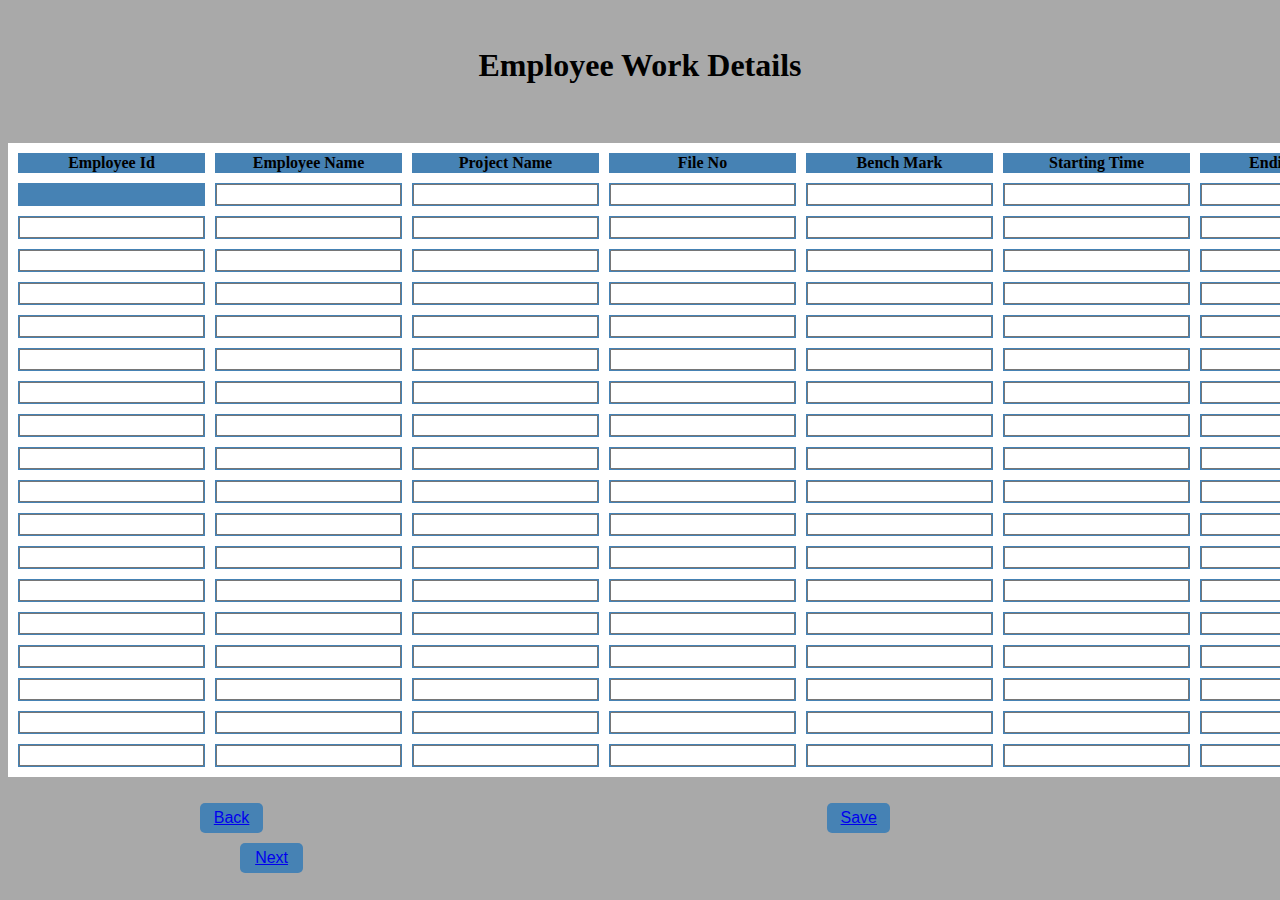
==== employe table.html @ 41abef07 "Add files via upload" ====
<html>
<head>
<title>information about employee</title>
<link rel="stylesheet"
 href="style2.css">
</head>
<body><br><center>
<h1>Employee Work Details<h1>
<table>
<tr>
<th>Employee Id</th>
<th>Employee Name</th>
<th>Project Name</th>
<th>File No</th>
<th>Bench Mark</th>
<th>Starting Time</th>
<th>Ending Time</th>
<th>Total Time</th>
</tr>
<tr>
<td contenteditable="true"></td>
<td><input type="text"id="first"name="first"></td>
<td><input type="text"id="first"name="first"></td>
<td><input type="text"id="first"name="first"></td>
<td><input type="text"id="first"name="first"></td>
<td><input type="text"id="first"name="first"></td>
<td><input type="text"id="first"name="first"></td>
<td><input type="text"id="first"name="first"></td>
</tr>
<tr>
<td><input type="text"id="first"name="first"></td>
<td><input type="text"id="first"name="first"></td>
<td><input type="text"id="first"name="first"></td>
<td><input type="text"id="first"name="first"></td>
<td><input type="text"id="first"name="first"></td>
<td><input type="text"id="first"name="first"></td>
<td><input type="text"id="first"name="first"></td>
<td><input type="text"id="first"name="first"></td>
</tr>
<tr>
<td><input type="text"id="first"name="first"></td>
<td><input type="text"id="first"name="first"></td>
<td><input type="text"id="first"name="first"></td>
<td><input type="text"id="first"name="first"></td>
<td><input type="text"id="first"name="first"></td>
<td><input type="text"id="first"name="first"></td>
<td><input type="text"id="first"name="first"></td>
<td><input type="text"id="first"name="first"></td>
</tr>
<tr>
<td><input type="text"id="first"name="first"></td>
<td><input type="text"id="first"name="first"></td>
<td><input type="text"id="first"name="first"></td>
<td><input type="text"id="first"name="first"></td>
<td><input type="text"id="first"name="first"></td>
<td><input type="text"id="first"name="first"></td>
<td><input type="text"id="first"name="first"></td>
<td><input type="text"id="first"name="first"></td>
</tr><br>
<tr>
<td><input type="text"id="first"name="first"></td>
<td><input type="text"id="first"name="first"></td>
<td><input type="text"id="first"name="first"></td>
<td><input type="text"id="first"name="first"></td>
<td><input type="text"id="first"name="first"></td>
<td><input type="text"id="first"name="first"></td>
<td><input type="text"id="first"name="first"></td>
<td><input type="text"id="first"name="first"></td>
</tr>
<tr>
<td><input type="text"id="first"name="first"></td>
<td><input type="text"id="first"name="first"></td>
<td><input type="text"id="first"name="first"></td>
<td><input type="text"id="first"name="first"></td>
<td><input type="text"id="first"name="first"></td>
<td><input type="text"id="first"name="first"></td>
<td><input type="text"id="first"name="first"></td>
<td><input type="text"id="first"name="first"></td>
</tr>
<tr>
<td><input type="text"id="first"name="first"></td>
<td><input type="text"id="first"name="first"></td>
<td><input type="text"id="first"name="first"></td>
<td><input type="text"id="first"name="first"></td>
<td><input type="text"id="first"name="first"></td>
<td><input type="text"id="first"name="first"></td>
<td><input type="text"id="first"name="first"></td>
<td><input type="text"id="first"name="first"></td>
</tr>
<tr>
<td><input type="text"id="first"name="first"></td>
<td><input type="text"id="first"name="first"></td>
<td><input type="text"id="first"name="first"></td>
<td><input type="text"id="first"name="first"></td>
<td><input type="text"id="first"name="first"></td>
<td><input type="text"id="first"name="first"></td>
<td><input type="text"id="first"name="first"></td>
<td><input type="text"id="first"name="first"></td>
</tr>
<tr>
<td><input type="text"id="first"name="first"></td>
<td><input type="text"id="first"name="first"></td>
<td><input type="text"id="first"name="first"></td>
<td><input type="text"id="first"name="first"></td>
<td><input type="text"id="first"name="first"></td>
<td><input type="text"id="first"name="first"></td>
<td><input type="text"id="first"name="first"></td>
<td><input type="text"id="first"name="first"></td>
</tr>
<tr>
<td><input type="text"id="first"name="first"></td>
<td><input type="text"id="first"name="first"></td>
<td><input type="text"id="first"name="first"></td>
<td><input type="text"id="first"name="first"></td>
<td><input type="text"id="first"name="first"></td>
<td><input type="text"id="first"name="first"></td>
<td><input type="text"id="first"name="first"></td>
<td contenteditable="true"></td>
</tr>
<tr>
<td><input type="text"id="first"name="first"></td>
<td><input type="text"id="first"name="first"></td>
<td><input type="text"id="first"name="first"></td>
<td><input type="text"id="first"name="first"></td>
<td><input type="text"id="first"name="first"></td>
<td><input type="text"id="first"name="first"></td>
<td><input type="text"id="first"name="first"></td>
<td><input type="text"id="first"name="first"></td>
</tr>
<tr>
<td><input type="text"id="first"name="first"></td>
<td><input type="text"id="first"name="first"></td>
<td><input type="text"id="first"name="first"></td>
<td><input type="text"id="first"name="first"></td>
<td><input type="text"id="first"name="first"></td>
<td><input type="text"id="first"name="first"></td>
<td><input type="text"id="first"name="first"></td>
<td><input type="text"id="first"name="first"></td>
</tr>
<tr>
<td><input type="text"id="first"name="first"></td>
<td><input type="text"id="first"name="first"></td>
<td><input type="text"id="first"name="first"></td>
<td><input type="text"id="first"name="first"></td>
<td><input type="text"id="first"name="first"></td>
<td><input type="text"id="first"name="first"></td>
<td><input type="text"id="first"name="first"></td>
<td><input type="text"id="first"name="first"></td>
</tr>
<tr>
<td><input type="text"id="first"name="first"></td>
<td><input type="text"id="first"name="first"></td>
<td><input type="text"id="first"name="first"></td>
<td><input type="text"id="first"name="first"></td>
<td><input type="text"id="first"name="first"></td>
<td><input type="text"id="first"name="first"></td>
<td><input type="text"id="first"name="first"></td>
<td><input type="text"id="first"name="first"></td>
</tr>
<tr>
<td><input type="text"id="first"name="first"></td>
<td><input type="text"id="first"name="first"></td>
<td><input type="text"id="first"name="first"></td>
<td><input type="text"id="first"name="first"></td>
<td><input type="text"id="first"name="first"></td>
<td><input type="text"id="first"name="first"></td>
<td><input type="text"id="first"name="first"></td>
<td><input type="text"id="first"name="first"></td>
</tr>
<tr>
<td><input type="text"id="first"name="first"></td>
<td><input type="text"id="first"name="first"></td>
<td><input type="text"id="first"name="first"></td>
<td><input type="text"id="first"name="first"></td>
<td><input type="text"id="first"name="first"></td>
<td><input type="text"id="first"name="first"></td>
<td><input type="text"id="first"name="first"></td>
<td><input type="text"id="first"name="first"></td>
</tr>
<tr>
<td><input type="text"id="first"name="first"></td>
<td><input type="text"id="first"name="first"></td>
<td><input type="text"id="first"name="first"></td>
<td><input type="text"id="first"name="first"></td>
<td><input type="text"id="first"name="first"></td>
<td><input type="text"id="first"name="first"></td>
<td><input type="text"id="first"name="first"></td>
<td><input type="text"id="first"name="first"></td>
</tr>
<tr>
<td><input type="text"id="first"name="first"></td>
<td><input type="text"id="first"name="first"></td>
<td><input type="text"id="first"name="first"></td>
<td><input type="text"id="first"name="first"></td>
<td><input type="text"id="first"name="first"></td>
<td><input type="text"id="first"name="first"></td>
<td><input type="text"id="first"name="first"></td>
<td><input type="text"id="first"name="first"></td>
</tr>
</table></center>

<div class="wrap1"> 
                &nbsp&nbsp&nbsp&nbsp&nbsp&nbsp&nbsp&nbsp&nbsp&nbsp&nbsp&nbsp&nbsp&nbsp&nbsp
 &nbsp&nbsp&nbsp&nbsp&nbsp&nbsp&nbsp&nbsp&nbsp&nbsp&nbsp&nbsp&nbsp&nbsp&nbsp
 &nbsp&nbsp&nbsp&nbsp&nbsp&nbsp&nbsp&nbsp&nbsp&nbsp&nbsp&nbsp&nbsp&nbsp&nbsp
<button type="back" onclick="solve()">  <a href="work.html">Back</a>
                  </button>&nbsp&nbsp&nbsp&nbsp&nbsp&nbsp&nbsp&nbsp&nbsp&nbsp&nbsp&nbsp&nbsp&nbsp
&nbsp&nbsp&nbsp&nbsp&nbsp&nbsp&nbsp&nbsp&nbsp&nbsp &nbsp&nbsp&nbsp&nbsp&nbsp&nbsp&nbsp&nbsp&nbsp&nbsp&nbsp&nbsp&nbsp&nbsp&nbsp &nbsp&nbsp&nbsp
 &nbsp&nbsp&nbsp&nbsp&nbsp&nbsp&nbsp&nbsp&nbsp&nbsp&nbsp&nbsp&nbsp&nbsp&nbsp &nbsp&nbsp&nbsp&nbsp&nbsp&nbsp&nbsp&nbsp&nbsp&nbsp&nbsp&nbsp&nbsp&nbsp&nbsp
  &nbsp&nbsp&nbsp&nbsp&nbsp&nbsp&nbsp&nbsp&nbsp&nbsp&nbsp&nbsp&nbsp&nbsp&nbsp &nbsp&nbsp&nbsp&nbsp &nbsp&nbsp&nbsp&nbsp&nbsp&nbsp&nbsp&nbsp&nbsp&nbsp&nbsp&nbsp&nbsp&nbsp&nbsp &nbsp&nbsp&nbsp&nbsp
   &nbsp&nbsp&nbsp&nbsp&nbsp&nbsp&nbsp&nbsp&nbsp&nbsp&nbsp&nbsp &nbsp&nbsp&nbsp&nbsp&nbsp&nbsp&nbsp          
  <button type="save" onclick="solve()">  <a href="#">Save</a>
                  </button> &nbsp&nbsp&nbsp&nbsp&nbsp&nbsp&nbsp&nbsp&nbsp &nbsp&nbsp&nbsp&nbsp&nbsp&nbsp&nbsp&nbsp&nbsp&nbsp&nbsp&nbsp&nbsp&nbsp&nbsp &nbsp&nbsp&nbsp&nbsp&nbsp&nbsp&nbsp&nbsp&nbsp&nbsp&nbsp&nbsp&nbsp&nbsp&nbsp &nbsp&nbsp&nbsp&nbsp&nbsp&nbsp&nbsp&nbsp&nbsp&nbsp&nbsp&nbsp&nbsp&nbsp&nbsp &nbsp&nbsp&nbsp&nbsp&nbsp&nbsp&nbsp&nbsp&nbsp&nbsp&nbsp&nbsp&nbsp&nbsp&nbsp &nbsp&nbsp&nbsp
&nbsp&nbsp&nbsp&nbsp&nbsp&nbsp&nbsp&nbsp&nbsp&nbsp&nbsp&nbsp &nbsp&nbsp&nbsp&nbsp&nbsp&nbsp&nbsp&nbsp&nbsp&nbsp&nbsp&nbsp&nbsp&nbsp&nbsp &nbsp&nbsp&nbsp&nbsp&nbsp&nbsp&nbsp&nbsp&nbsp&nbsp&nbsp&nbsp&nbsp&nbsp&nbsp
&nbsp&nbsp&nbsp&nbsp&nbsp&nbsp&nbsp&nbsp&nbsp &nbsp&nbsp&nbsp&nbsp&nbsp&nbsp&nbsp&nbsp&nbsp&nbsp&nbsp&nbsp&nbsp&nbsp&nbsp
            <button type="save" onclick="solve()">  <a href="projectname.html">Next</a>
                  </button>

</div>
</body>
</html>
---- style2.css ----
body {background-color: #A9A9A9;}
h1 { 
    color: black; 
} 
button {
    padding: 6px;
    border-radius: 5px;
    margin-top:5px;
    margin-bottom: 5px;
    border: none;
    color: black;
    cursor: pointer;
 display: inline; 
    background-color: #4682B4;
    width: 5%;
    font-size: 16px;
} table, th, td {
  border: 10px solid white;
  border-collapse: collapse;
}
th, td {
  background-color: #4682B4;
}
.wrap { 
    display: inline; 
    justify-content: center; 
    align-items: center; 
}
.wrap1 { 
    display: inline; 
    justify-content: center; 
    align-items: center; 
}
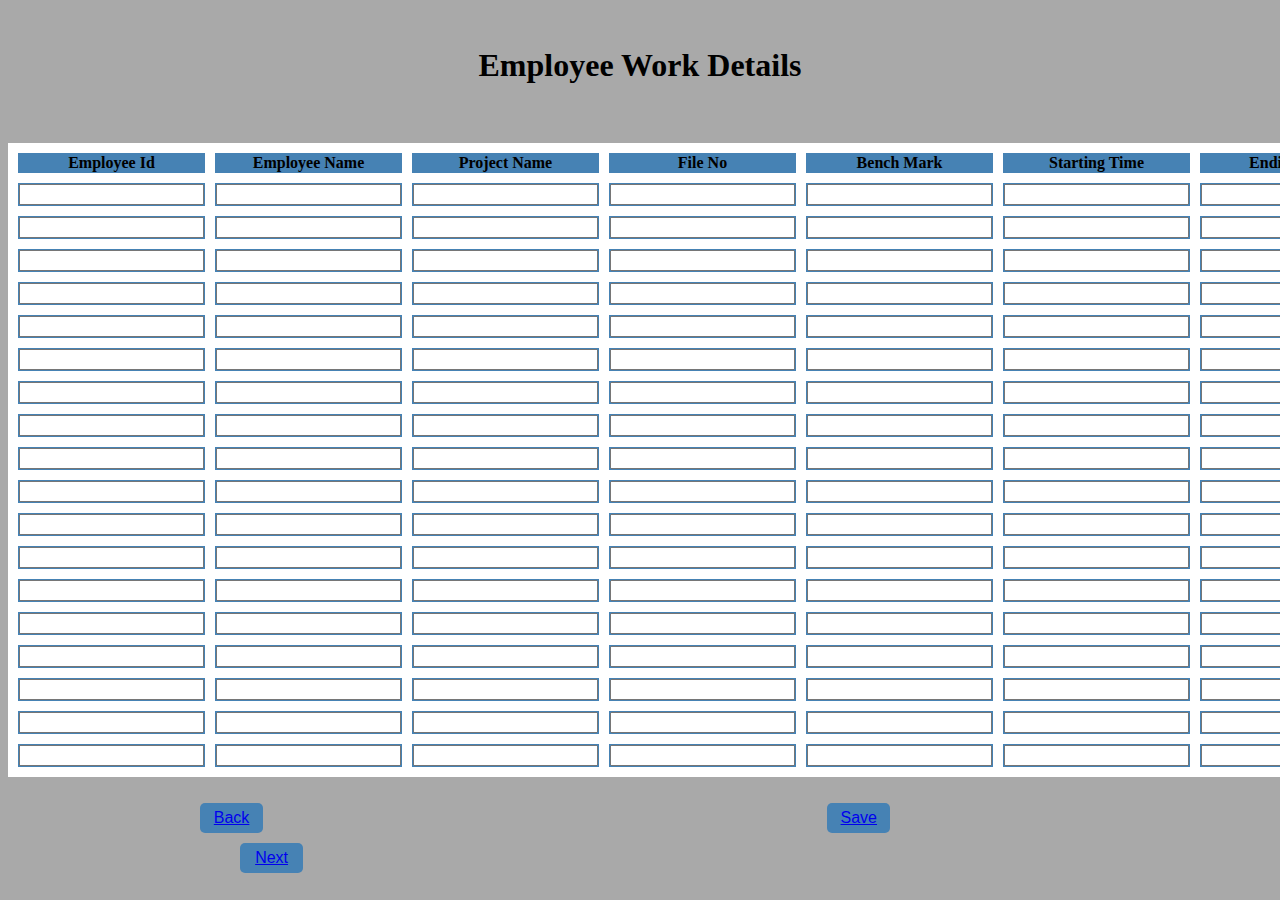
==== commit 563798b6: "Add files via upload" ====
--- a/employe table.html
+++ b/employe table.html
@@ -18,7 +18,7 @@
 <th>Total Time</th>
 </tr>
 <tr>
-<td contenteditable="true"></td>
+<td><input type="text"id="first"name="first"></td>
 <td><input type="text"id="first"name="first"></td>
 <td><input type="text"id="first"name="first"></td>
 <td><input type="text"id="first"name="first"></td>
@@ -115,7 +115,7 @@
 <td><input type="text"id="first"name="first"></td>
 <td><input type="text"id="first"name="first"></td>
 <td><input type="text"id="first"name="first"></td>
-<td contenteditable="true"></td>
+<td><input type="text"id="first"name="first"></td>
 </tr>
 <tr>
 <td><input type="text"id="first"name="first"></td>
